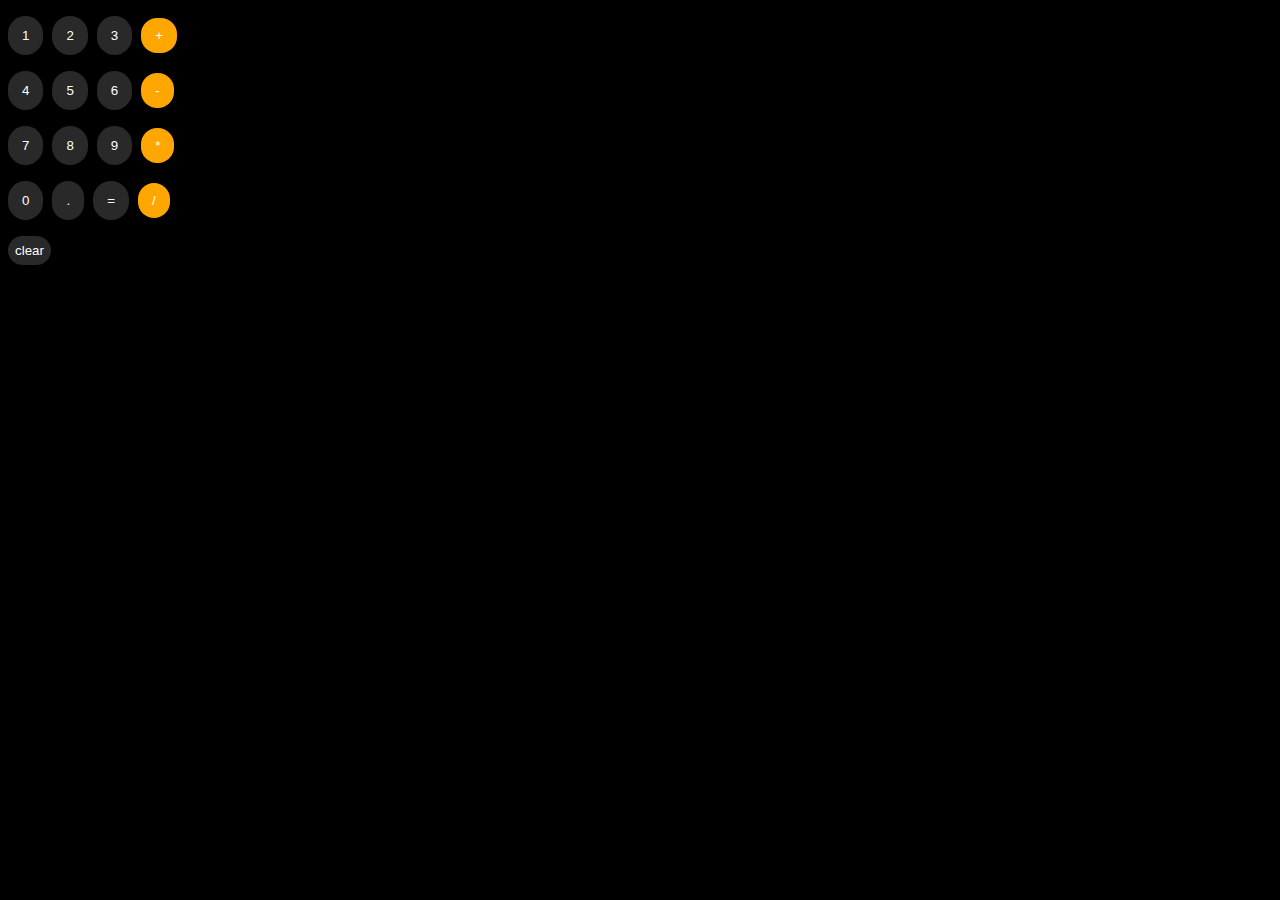
==== calculator/calculator.html @ 8a6325d6 "Add files via upload" ====
<!DOCTYPE html>
<html lang="en">
<head>
  <title>calculator</title>
  <link rel="stylesheet" href="calculator.css">
</head>
<body>
  
    <p>
    <button onclick=" 
    calc('1');
      " class="num">1</button>
    <button onclick=" 
    calc('2');
      "class="num">2</button>
    <button onclick=" 
    calc('3');
      "class="num">3</button>
    <button onclick="
     calc(' + ');
      " class="operation">+</button>
    </p>

    <p>
      <button onclick="
       calc('4');
       "class="num">4</button>
      <button onclick="
       calc('5');
        "class="num"v>5</button>
      <button onclick=" 
      calc('6');
        "class="num">6</button>
      <button onclick=" 
      calc(' - ');
        "class="operation">-</button>
      </p>
    <p>
      <button onclick=" 
      calc('7');
        "class="num">7</button>
      <button onclick=" 
      calc('8');
        "class="num">8</button>
      <button onclick=" 
      calc('9');
        "class="num">9</button>
      <button onclick=" 
      calc(' * ');
        "class="operation">*</button>
      </p>
      <p>
      <button onclick=" 
      calc('0');
        "class="num">0</button>
      <button onclick=" 
      calc('.');
        "class="num">.</button>
      <button onclick=" 
      calculator=eval(calculator);
      console.log(calculator);
      displaycalc();
        "class="num">
        =
      </button>
      <button onclick=" 
      calc(' / ');
        "class="operation">/</button>
      </p>
  <p><button onclick=" 
       calculator='';
       console.log(calculator)
       displaycalc();
       localStorage.deleteItem('calculator')
       "class="num1">clear</button></p>
  <p class="display"></p>    
  <script src="calculator.js"> </script>
</body>
</html>
---- calculator/calculator.css ----
body{
  color: white;
  background-color: black;
}
.num{
   padding:12px 14px;
   border-radius: 25px;
   border:none;
   color: white;
   background-color: rgb(41, 41, 41);
   margin-right: 5px;
}
.operation{
  padding:10px 14px;
  border-radius: 16px;
  border:none;
  color: white;
  background-color: rgb(255, 166, 0);
  margin-right: 5px;
  
}
.num1{
   padding:7px;
   border-radius:20px;
   border:none;
   color: white;
   background-color: rgb(41, 41, 41);
   margin-right: 5px;
}
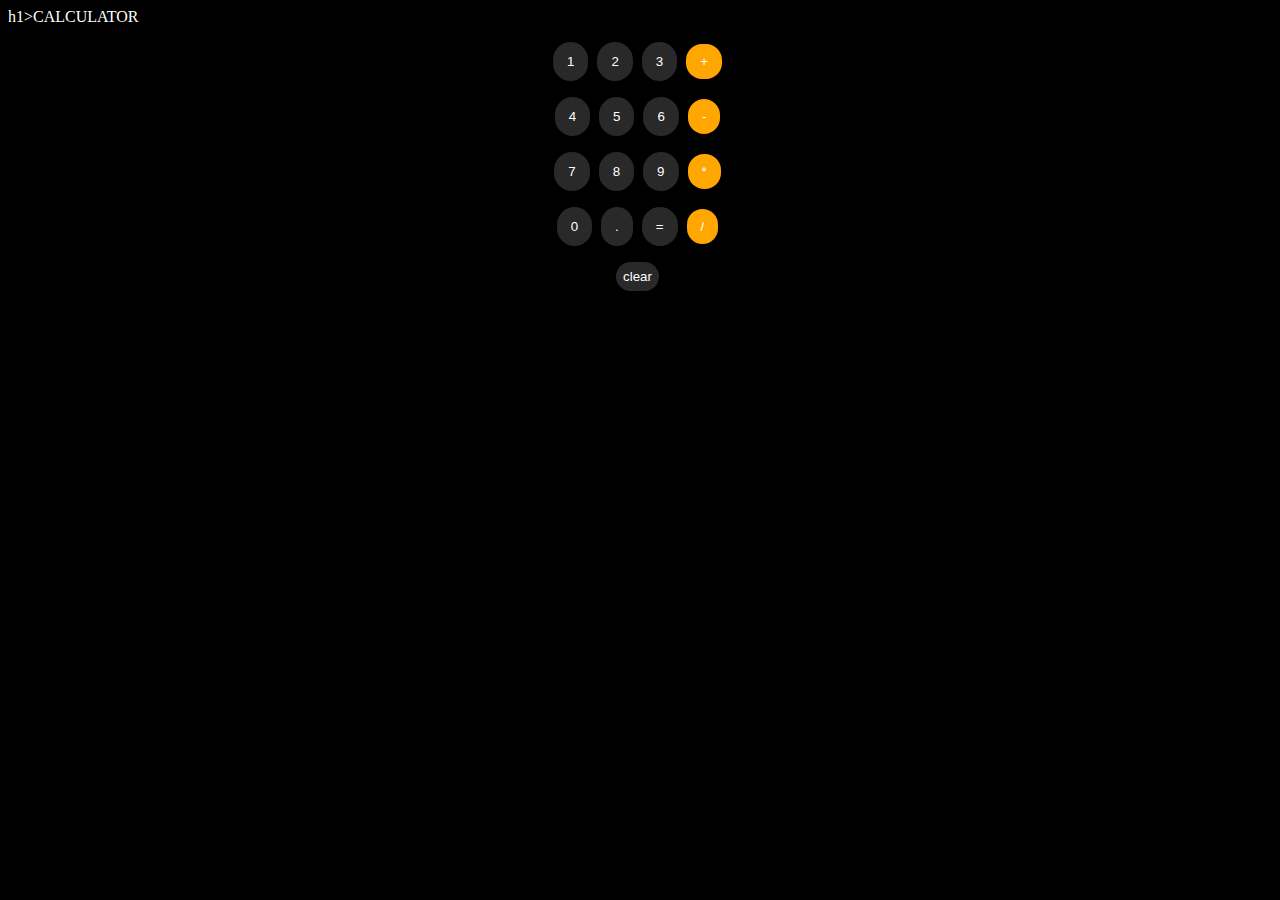
==== commit 8e9f7db8: "Update calculator.html" ====
--- a/calculator/calculator.html
+++ b/calculator/calculator.html
@@ -5,37 +5,38 @@
   <link rel="stylesheet" href="calculator.css">
 </head>
 <body>
+  h1>CALCULATOR</h1>
   
-    <p>
+  <p class="num_row">
+  <button onclick=" 
+  calc('1');
+    " class="num">1</button>
+  <button onclick=" 
+  calc('2');
+    "class="num">2</button>
+  <button onclick=" 
+  calc('3');
+    "class="num">3</button>
+  <button onclick="
+   calc(' + ');
+    " class="operation">+</button>
+  </p>
+
+  <p class="num_row">
+    <button onclick="
+     calc('4');
+     "class="num">4</button>
+    <button onclick="
+     calc('5');
+      "class="num"v>5</button>
     <button onclick=" 
-    calc('1');
-      " class="num">1</button>
+    calc('6');
+      "class="num">6</button>
     <button onclick=" 
-    calc('2');
-      "class="num">2</button>
-    <button onclick=" 
-    calc('3');
-      "class="num">3</button>
-    <button onclick="
-     calc(' + ');
-      " class="operation">+</button>
+    calc(' - ');
+      "class="operation">-</button>
     </p>
-
-    <p>
-      <button onclick="
-       calc('4');
-       "class="num">4</button>
-      <button onclick="
-       calc('5');
-        "class="num"v>5</button>
-      <button onclick=" 
-      calc('6');
-        "class="num">6</button>
-      <button onclick=" 
-      calc(' - ');
-        "class="operation">-</button>
-      </p>
-    <p>
+    <p class="num_row">
       <button onclick=" 
       calc('7');
         "class="num">7</button>
@@ -49,31 +50,36 @@
       calc(' * ');
         "class="operation">*</button>
       </p>
-      <p>
-      <button onclick=" 
-      calc('0');
-        "class="num">0</button>
-      <button onclick=" 
-      calc('.');
-        "class="num">.</button>
-      <button onclick=" 
-      calculator=eval(calculator);
-      console.log(calculator);
-      displaycalc();
-        "class="num">
-        =
-      </button>
-      <button onclick=" 
-      calc(' / ');
-        "class="operation">/</button>
-      </p>
-  <p><button onclick=" 
-       calculator='';
-       console.log(calculator)
-       displaycalc();
-       localStorage.deleteItem('calculator')
-       "class="num1">clear</button></p>
+
+    <p class="num_row">
+    <button onclick=" 
+    calc('0');
+      "class="num">0</button>
+    <button onclick=" 
+    calc('.');
+      "class="num">.</button>
+    <button onclick=" 
+    calculator=eval(calculator);
+    console.log(calculator);
+    displaycalc();
+      "class="num">
+      =
+    </button>
+    <button onclick=" 
+    calc(' / ');
+      "class="operation">/</button>
+    </p>
+
+  <p class="num_row">
+   <button onclick=" 
+     calculator='';
+     console.log(calculator)
+     displaycalc();
+     localStorage.removeItem
+     ('calculator')
+     "class="num1">clear</button>
+    </p>
   <p class="display"></p>    
-  <script src="calculator.js"> </script>
-</body>
-</html>+  <script src="script.js"> </script>
+  </body>
+  </html>
--- a/calculator/calculator.css
+++ b/calculator/calculator.css
@@ -1,6 +1,14 @@
 body{
   color: white;
   background-color: black;
+}
+h1{
+  font-family: Georgia;
+  text-align: center;
+  padding: 30px;
+}
+.num_row{
+  text-align: center;
 }
 .num{
    padding:12px 14px;
@@ -26,4 +34,4 @@
    color: white;
    background-color: rgb(41, 41, 41);
    margin-right: 5px;
-}+}
